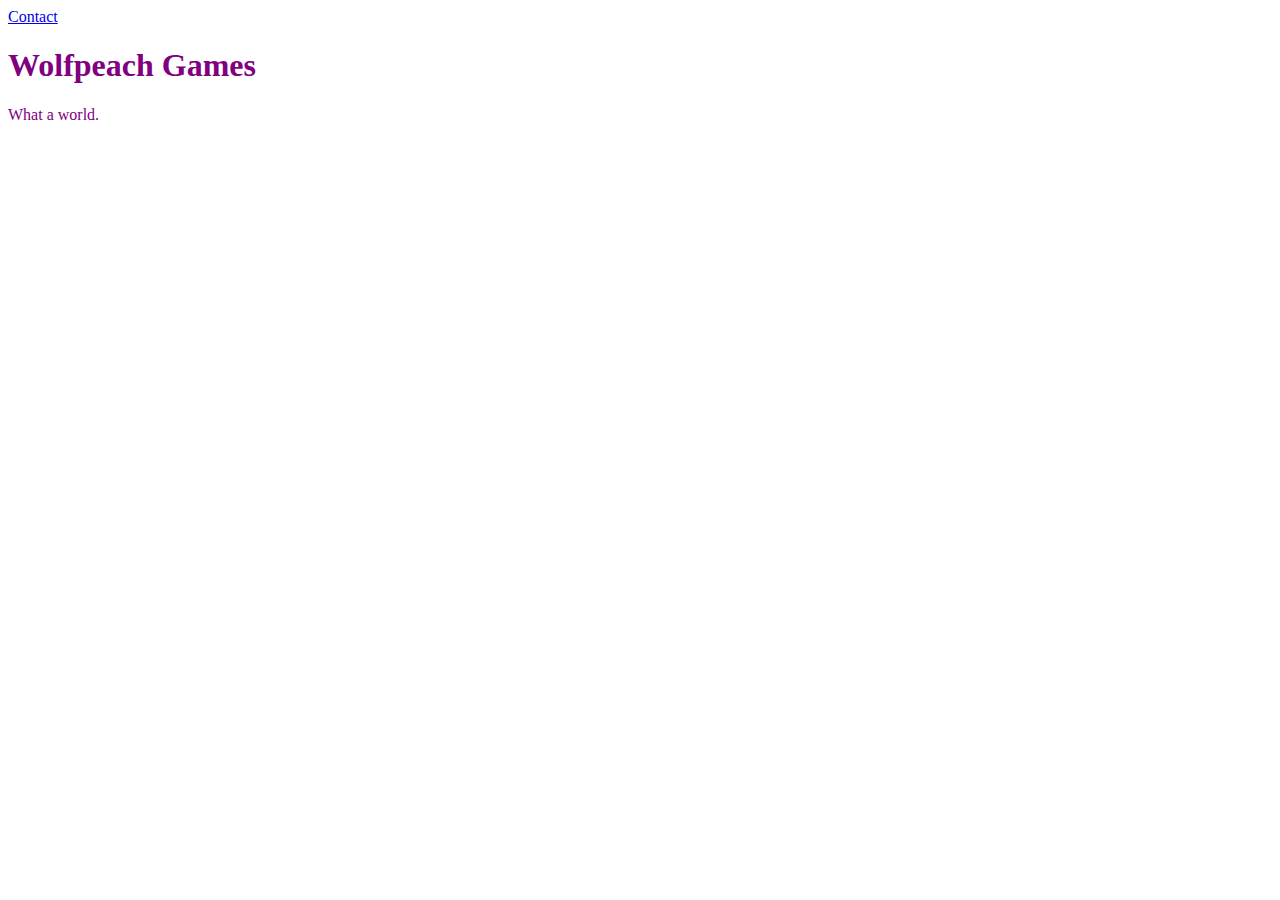
==== index.html @ 99bb181a "Updates" ====
<!DOCTYPE html><html><head><meta charSet="utf-8"/><meta http-equiv="x-ua-compatible" content="ie=edge"/><meta name="viewport" content="width=device-width, initial-scale=1, shrink-to-fit=no"/><meta name="generator" content="Gatsby 2.22.15"/><link as="script" rel="preload" href="/webpack-runtime-562956f5afd860c637f8.js"/><link as="script" rel="preload" href="/framework-16534ddc5a576711dd15.js"/><link as="script" rel="preload" href="/app-343425122420b5bde531.js"/><link as="script" rel="preload" href="/component---src-pages-index-js-610d88a6b7f9b78e0e13.js"/><link as="fetch" rel="preload" href="/page-data/index/page-data.json" crossorigin="anonymous"/><link as="fetch" rel="preload" href="/page-data/app-data.json" crossorigin="anonymous"/></head><body><div id="___gatsby"><div style="outline:none" tabindex="-1" id="gatsby-focus-wrapper"><div style="color:purple"><a href="/contact/">Contact</a><h1>Wolfpeach Games</h1><p>What a world.</p><img src="https://source.unsplash.com/random/400x200" alt=""/></div></div><div id="gatsby-announcer" style="position:absolute;top:0;width:1px;height:1px;padding:0;overflow:hidden;clip:rect(0, 0, 0, 0);white-space:nowrap;border:0" aria-live="assertive" aria-atomic="true"></div></div><script id="gatsby-script-loader">/*<![CDATA[*/window.pagePath="/";/*]]>*/</script><script id="gatsby-chunk-mapping">/*<![CDATA[*/window.___chunkMapping={"app":["/app-343425122420b5bde531.js"],"component---src-pages-about-js":["/component---src-pages-about-js-1524cb7c25a4c6530242.js"],"component---src-pages-contact-js":["/component---src-pages-contact-js-16fb138d37f0122e9ad9.js"],"component---src-pages-index-js":["/component---src-pages-index-js-610d88a6b7f9b78e0e13.js"]};/*]]>*/</script><script src="/component---src-pages-index-js-610d88a6b7f9b78e0e13.js" async=""></script><script src="/app-343425122420b5bde531.js" async=""></script><script src="/framework-16534ddc5a576711dd15.js" async=""></script><script src="/webpack-runtime-562956f5afd860c637f8.js" async=""></script></body></html>
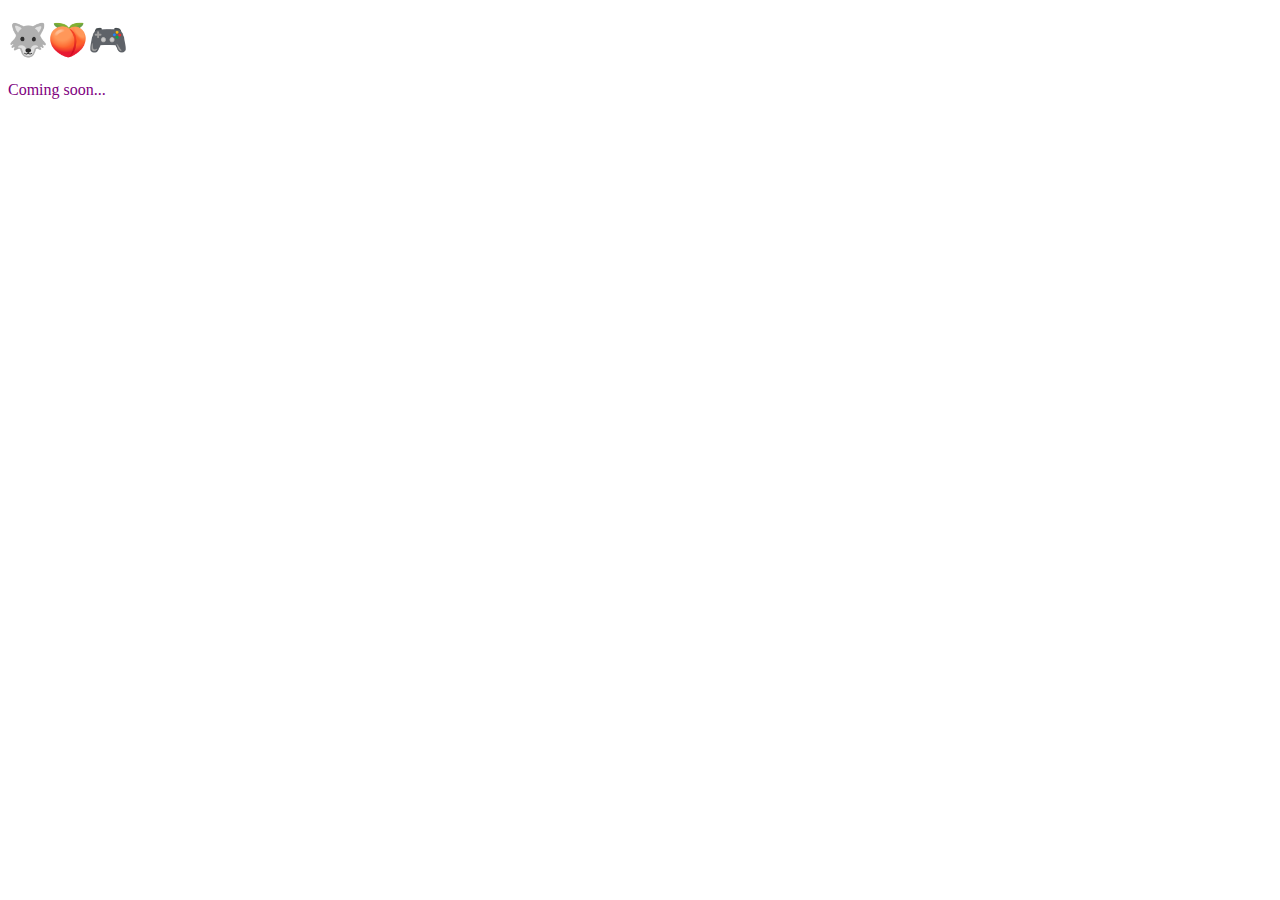
==== commit 96802607: "Updates" ====
--- a/index.html
+++ b/index.html
@@ -1 +1 @@
-<!DOCTYPE html><html><head><meta charSet="utf-8"/><meta http-equiv="x-ua-compatible" content="ie=edge"/><meta name="viewport" content="width=device-width, initial-scale=1, shrink-to-fit=no"/><meta name="generator" content="Gatsby 2.22.15"/><link as="script" rel="preload" href="/webpack-runtime-562956f5afd860c637f8.js"/><link as="script" rel="preload" href="/framework-16534ddc5a576711dd15.js"/><link as="script" rel="preload" href="/app-343425122420b5bde531.js"/><link as="script" rel="preload" href="/component---src-pages-index-js-610d88a6b7f9b78e0e13.js"/><link as="fetch" rel="preload" href="/page-data/index/page-data.json" crossorigin="anonymous"/><link as="fetch" rel="preload" href="/page-data/app-data.json" crossorigin="anonymous"/></head><body><div id="___gatsby"><div style="outline:none" tabindex="-1" id="gatsby-focus-wrapper"><div style="color:purple"><a href="/contact/">Contact</a><h1>Wolfpeach Games</h1><p>What a world.</p><img src="https://source.unsplash.com/random/400x200" alt=""/></div></div><div id="gatsby-announcer" style="position:absolute;top:0;width:1px;height:1px;padding:0;overflow:hidden;clip:rect(0, 0, 0, 0);white-space:nowrap;border:0" aria-live="assertive" aria-atomic="true"></div></div><script id="gatsby-script-loader">/*<![CDATA[*/window.pagePath="/";/*]]>*/</script><script id="gatsby-chunk-mapping">/*<![CDATA[*/window.___chunkMapping={"app":["/app-343425122420b5bde531.js"],"component---src-pages-about-js":["/component---src-pages-about-js-1524cb7c25a4c6530242.js"],"component---src-pages-contact-js":["/component---src-pages-contact-js-16fb138d37f0122e9ad9.js"],"component---src-pages-index-js":["/component---src-pages-index-js-610d88a6b7f9b78e0e13.js"]};/*]]>*/</script><script src="/component---src-pages-index-js-610d88a6b7f9b78e0e13.js" async=""></script><script src="/app-343425122420b5bde531.js" async=""></script><script src="/framework-16534ddc5a576711dd15.js" async=""></script><script src="/webpack-runtime-562956f5afd860c637f8.js" async=""></script></body></html>+<!DOCTYPE html><html><head><meta charSet="utf-8"/><meta http-equiv="x-ua-compatible" content="ie=edge"/><meta name="viewport" content="width=device-width, initial-scale=1, shrink-to-fit=no"/><meta name="generator" content="Gatsby 2.22.15"/><link as="script" rel="preload" href="/webpack-runtime-5f3287e93c713adb378e.js"/><link as="script" rel="preload" href="/framework-16534ddc5a576711dd15.js"/><link as="script" rel="preload" href="/app-343425122420b5bde531.js"/><link as="script" rel="preload" href="/component---src-pages-index-js-595c7ad10349f8d1c0f0.js"/><link as="fetch" rel="preload" href="/page-data/index/page-data.json" crossorigin="anonymous"/><link as="fetch" rel="preload" href="/page-data/app-data.json" crossorigin="anonymous"/></head><body><div id="___gatsby"><div style="outline:none" tabindex="-1" id="gatsby-focus-wrapper"><div style="color:purple"><h1>🐺🍑🎮</h1><p>Coming soon...</p></div></div><div id="gatsby-announcer" style="position:absolute;top:0;width:1px;height:1px;padding:0;overflow:hidden;clip:rect(0, 0, 0, 0);white-space:nowrap;border:0" aria-live="assertive" aria-atomic="true"></div></div><script id="gatsby-script-loader">/*<![CDATA[*/window.pagePath="/";/*]]>*/</script><script id="gatsby-chunk-mapping">/*<![CDATA[*/window.___chunkMapping={"app":["/app-343425122420b5bde531.js"],"component---src-pages-about-js":["/component---src-pages-about-js-1524cb7c25a4c6530242.js"],"component---src-pages-contact-js":["/component---src-pages-contact-js-16fb138d37f0122e9ad9.js"],"component---src-pages-index-js":["/component---src-pages-index-js-595c7ad10349f8d1c0f0.js"]};/*]]>*/</script><script src="/component---src-pages-index-js-595c7ad10349f8d1c0f0.js" async=""></script><script src="/app-343425122420b5bde531.js" async=""></script><script src="/framework-16534ddc5a576711dd15.js" async=""></script><script src="/webpack-runtime-5f3287e93c713adb378e.js" async=""></script></body></html>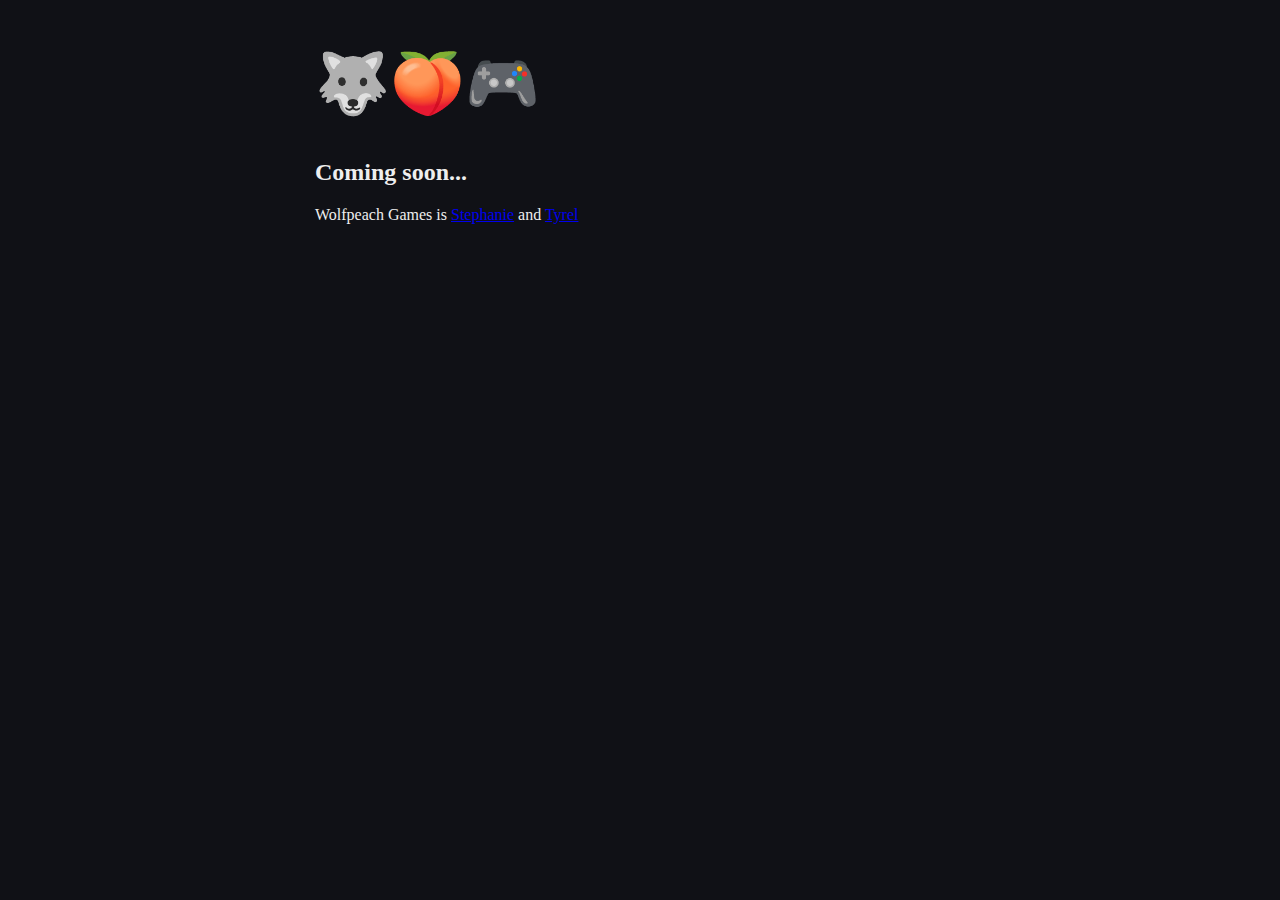
==== commit 2b4636b1: "Updates" ====
--- a/index.html
+++ b/index.html
@@ -1 +1 @@
-<!DOCTYPE html><html><head><meta charSet="utf-8"/><meta http-equiv="x-ua-compatible" content="ie=edge"/><meta name="viewport" content="width=device-width, initial-scale=1, shrink-to-fit=no"/><meta name="generator" content="Gatsby 2.22.15"/><link as="script" rel="preload" href="/webpack-runtime-5f3287e93c713adb378e.js"/><link as="script" rel="preload" href="/framework-16534ddc5a576711dd15.js"/><link as="script" rel="preload" href="/app-343425122420b5bde531.js"/><link as="script" rel="preload" href="/component---src-pages-index-js-595c7ad10349f8d1c0f0.js"/><link as="fetch" rel="preload" href="/page-data/index/page-data.json" crossorigin="anonymous"/><link as="fetch" rel="preload" href="/page-data/app-data.json" crossorigin="anonymous"/></head><body><div id="___gatsby"><div style="outline:none" tabindex="-1" id="gatsby-focus-wrapper"><div style="color:purple"><h1>🐺🍑🎮</h1><p>Coming soon...</p></div></div><div id="gatsby-announcer" style="position:absolute;top:0;width:1px;height:1px;padding:0;overflow:hidden;clip:rect(0, 0, 0, 0);white-space:nowrap;border:0" aria-live="assertive" aria-atomic="true"></div></div><script id="gatsby-script-loader">/*<![CDATA[*/window.pagePath="/";/*]]>*/</script><script id="gatsby-chunk-mapping">/*<![CDATA[*/window.___chunkMapping={"app":["/app-343425122420b5bde531.js"],"component---src-pages-about-js":["/component---src-pages-about-js-1524cb7c25a4c6530242.js"],"component---src-pages-contact-js":["/component---src-pages-contact-js-16fb138d37f0122e9ad9.js"],"component---src-pages-index-js":["/component---src-pages-index-js-595c7ad10349f8d1c0f0.js"]};/*]]>*/</script><script src="/component---src-pages-index-js-595c7ad10349f8d1c0f0.js" async=""></script><script src="/app-343425122420b5bde531.js" async=""></script><script src="/framework-16534ddc5a576711dd15.js" async=""></script><script src="/webpack-runtime-5f3287e93c713adb378e.js" async=""></script></body></html>+<!DOCTYPE html><html><head><meta charSet="utf-8"/><meta http-equiv="x-ua-compatible" content="ie=edge"/><meta name="viewport" content="width=device-width, initial-scale=1, shrink-to-fit=no"/><style data-href="/styles.c7f6fa2c298b33c1cfcd.css">html{background-color:#101116;color:#eee}.about-css-modules-module--user--2CXbd{display:flex;align-items:center;margin:0 auto 12px}.about-css-modules-module--user--2CXbd:last-child{margin-bottom:0}.about-css-modules-module--avatar--2lRF7{flex:0 0 96px;width:96px;height:96px;margin:0}.about-css-modules-module--description--ev5yS{flex:1 1;margin-left:18px;padding:12px}.about-css-modules-module--username--2EBkm{margin:0 0 12px;padding:0}.about-css-modules-module--excerpt--2Itwq{margin:0}.container-module--container--3C57J{margin:3rem auto;max-width:650px;padding:0 1rem}</style><meta name="generator" content="Gatsby 2.22.15"/><link as="script" rel="preload" href="/webpack-runtime-052c731432266c2666e9.js"/><link as="script" rel="preload" href="/framework-dd95e8b3d258d85252e9.js"/><link as="script" rel="preload" href="/app-66b60f07005a51a7d04f.js"/><link as="script" rel="preload" href="/styles-9b6f388623a2ec93d35f.js"/><link as="script" rel="preload" href="/component---src-pages-index-js-1e149dd4879150256c65.js"/><link as="fetch" rel="preload" href="/page-data/index/page-data.json" crossorigin="anonymous"/><link as="fetch" rel="preload" href="/page-data/app-data.json" crossorigin="anonymous"/></head><body><div id="___gatsby"><div style="outline:none" tabindex="-1" id="gatsby-focus-wrapper"><div class="container-module--container--3C57J"><h1 style="font-size:60px">🐺🍑🎮</h1><h2>Coming soon...</h2><p>Wolfpeach Games is <a href="http://theverdigris.ca">Stephanie</a> and <a href="https://tyrelh.github.io">Tyrel</a></p></div></div><div id="gatsby-announcer" style="position:absolute;top:0;width:1px;height:1px;padding:0;overflow:hidden;clip:rect(0, 0, 0, 0);white-space:nowrap;border:0" aria-live="assertive" aria-atomic="true"></div></div><script id="gatsby-script-loader">/*<![CDATA[*/window.pagePath="/";/*]]>*/</script><script id="gatsby-chunk-mapping">/*<![CDATA[*/window.___chunkMapping={"app":["/app-66b60f07005a51a7d04f.js"],"component---src-pages-about-css-modules-js":["/component---src-pages-about-css-modules-js-40cc7aaa9326054317bb.js"],"component---src-pages-contact-js":["/component---src-pages-contact-js-58eec6bef125ca49e13b.js"],"component---src-pages-index-js":["/component---src-pages-index-js-1e149dd4879150256c65.js"]};/*]]>*/</script><script src="/component---src-pages-index-js-1e149dd4879150256c65.js" async=""></script><script src="/styles-9b6f388623a2ec93d35f.js" async=""></script><script src="/app-66b60f07005a51a7d04f.js" async=""></script><script src="/framework-dd95e8b3d258d85252e9.js" async=""></script><script src="/webpack-runtime-052c731432266c2666e9.js" async=""></script></body></html>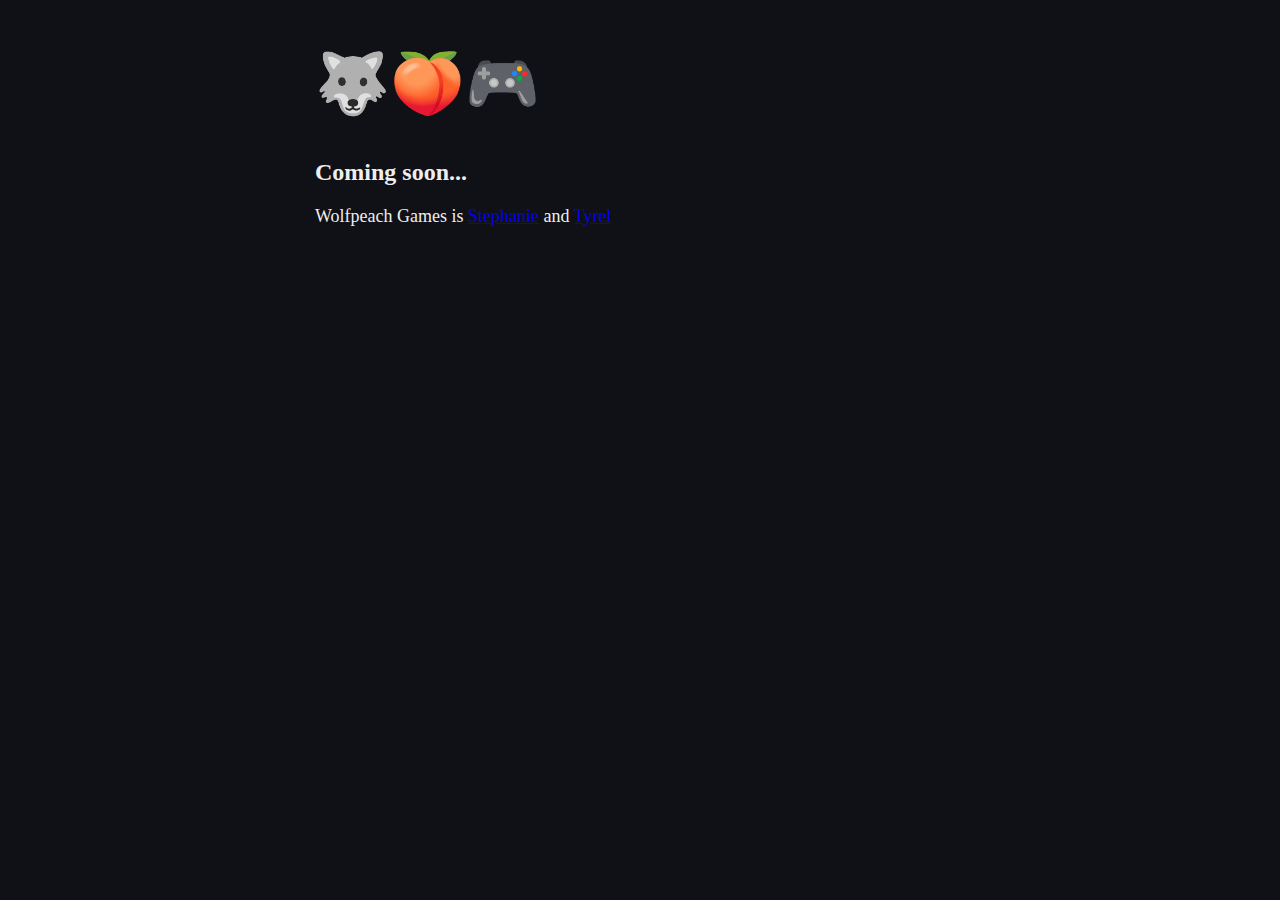
==== commit 4a8d9d37: "deploy: wolfpeachgames/website-source@9a0e14420004f020a45d5bc1a08423318eefb9b5" ====
--- a/index.html
+++ b/index.html
@@ -1 +1 @@
-<!DOCTYPE html><html><head><meta charSet="utf-8"/><meta http-equiv="x-ua-compatible" content="ie=edge"/><meta name="viewport" content="width=device-width, initial-scale=1, shrink-to-fit=no"/><style data-href="/styles.c7f6fa2c298b33c1cfcd.css">html{background-color:#101116;color:#eee}.about-css-modules-module--user--2CXbd{display:flex;align-items:center;margin:0 auto 12px}.about-css-modules-module--user--2CXbd:last-child{margin-bottom:0}.about-css-modules-module--avatar--2lRF7{flex:0 0 96px;width:96px;height:96px;margin:0}.about-css-modules-module--description--ev5yS{flex:1 1;margin-left:18px;padding:12px}.about-css-modules-module--username--2EBkm{margin:0 0 12px;padding:0}.about-css-modules-module--excerpt--2Itwq{margin:0}.container-module--container--3C57J{margin:3rem auto;max-width:650px;padding:0 1rem}</style><meta name="generator" content="Gatsby 2.22.15"/><link as="script" rel="preload" href="/webpack-runtime-052c731432266c2666e9.js"/><link as="script" rel="preload" href="/framework-dd95e8b3d258d85252e9.js"/><link as="script" rel="preload" href="/app-66b60f07005a51a7d04f.js"/><link as="script" rel="preload" href="/styles-9b6f388623a2ec93d35f.js"/><link as="script" rel="preload" href="/component---src-pages-index-js-1e149dd4879150256c65.js"/><link as="fetch" rel="preload" href="/page-data/index/page-data.json" crossorigin="anonymous"/><link as="fetch" rel="preload" href="/page-data/app-data.json" crossorigin="anonymous"/></head><body><div id="___gatsby"><div style="outline:none" tabindex="-1" id="gatsby-focus-wrapper"><div class="container-module--container--3C57J"><h1 style="font-size:60px">🐺🍑🎮</h1><h2>Coming soon...</h2><p>Wolfpeach Games is <a href="http://theverdigris.ca">Stephanie</a> and <a href="https://tyrelh.github.io">Tyrel</a></p></div></div><div id="gatsby-announcer" style="position:absolute;top:0;width:1px;height:1px;padding:0;overflow:hidden;clip:rect(0, 0, 0, 0);white-space:nowrap;border:0" aria-live="assertive" aria-atomic="true"></div></div><script id="gatsby-script-loader">/*<![CDATA[*/window.pagePath="/";/*]]>*/</script><script id="gatsby-chunk-mapping">/*<![CDATA[*/window.___chunkMapping={"app":["/app-66b60f07005a51a7d04f.js"],"component---src-pages-about-css-modules-js":["/component---src-pages-about-css-modules-js-40cc7aaa9326054317bb.js"],"component---src-pages-contact-js":["/component---src-pages-contact-js-58eec6bef125ca49e13b.js"],"component---src-pages-index-js":["/component---src-pages-index-js-1e149dd4879150256c65.js"]};/*]]>*/</script><script src="/component---src-pages-index-js-1e149dd4879150256c65.js" async=""></script><script src="/styles-9b6f388623a2ec93d35f.js" async=""></script><script src="/app-66b60f07005a51a7d04f.js" async=""></script><script src="/framework-dd95e8b3d258d85252e9.js" async=""></script><script src="/webpack-runtime-052c731432266c2666e9.js" async=""></script></body></html>+<!DOCTYPE html><html><head><meta charSet="utf-8"/><meta http-equiv="x-ua-compatible" content="ie=edge"/><meta name="viewport" content="width=device-width, initial-scale=1, shrink-to-fit=no"/><style data-href="/styles.5933b522a5038a7d894d.css">html{background-color:#101116;color:#eee}p{font-size:large}.about-css-modules-module--user--2CXbd{display:flex;align-items:center;margin:0 auto 12px}.about-css-modules-module--user--2CXbd:last-child{margin-bottom:0}.about-css-modules-module--avatar--2lRF7{flex:0 0 96px;width:96px;height:96px;margin:0}.about-css-modules-module--description--ev5yS{flex:1 1;margin-left:18px;padding:12px}.about-css-modules-module--username--2EBkm{margin:0 0 12px;padding:0}.about-css-modules-module--excerpt--2Itwq{margin:0}.container-module--container--3C57J{margin:3rem auto;max-width:650px;padding:0 1rem}</style><meta name="generator" content="Gatsby 2.22.15"/><link as="script" rel="preload" href="/webpack-runtime-052c731432266c2666e9.js"/><link as="script" rel="preload" href="/framework-dd95e8b3d258d85252e9.js"/><link as="script" rel="preload" href="/app-66b60f07005a51a7d04f.js"/><link as="script" rel="preload" href="/styles-9b6f388623a2ec93d35f.js"/><link as="script" rel="preload" href="/component---src-pages-index-js-1e149dd4879150256c65.js"/><link as="fetch" rel="preload" href="/page-data/index/page-data.json" crossorigin="anonymous"/><link as="fetch" rel="preload" href="/page-data/app-data.json" crossorigin="anonymous"/></head><body><div id="___gatsby"><div style="outline:none" tabindex="-1" id="gatsby-focus-wrapper"><div class="container-module--container--3C57J"><h1 style="font-size:60px">🐺🍑🎮</h1><h2>Coming soon...</h2><p>Wolfpeach Games is <a href="http://theverdigris.ca">Stephanie</a> and <a href="https://tyrelh.github.io">Tyrel</a></p></div></div><div id="gatsby-announcer" style="position:absolute;top:0;width:1px;height:1px;padding:0;overflow:hidden;clip:rect(0, 0, 0, 0);white-space:nowrap;border:0" aria-live="assertive" aria-atomic="true"></div></div><script id="gatsby-script-loader">/*<![CDATA[*/window.pagePath="/";/*]]>*/</script><script id="gatsby-chunk-mapping">/*<![CDATA[*/window.___chunkMapping={"app":["/app-66b60f07005a51a7d04f.js"],"component---src-pages-about-css-modules-js":["/component---src-pages-about-css-modules-js-40cc7aaa9326054317bb.js"],"component---src-pages-contact-js":["/component---src-pages-contact-js-58eec6bef125ca49e13b.js"],"component---src-pages-index-js":["/component---src-pages-index-js-1e149dd4879150256c65.js"]};/*]]>*/</script><script src="/component---src-pages-index-js-1e149dd4879150256c65.js" async=""></script><script src="/styles-9b6f388623a2ec93d35f.js" async=""></script><script src="/app-66b60f07005a51a7d04f.js" async=""></script><script src="/framework-dd95e8b3d258d85252e9.js" async=""></script><script src="/webpack-runtime-052c731432266c2666e9.js" async=""></script></body></html>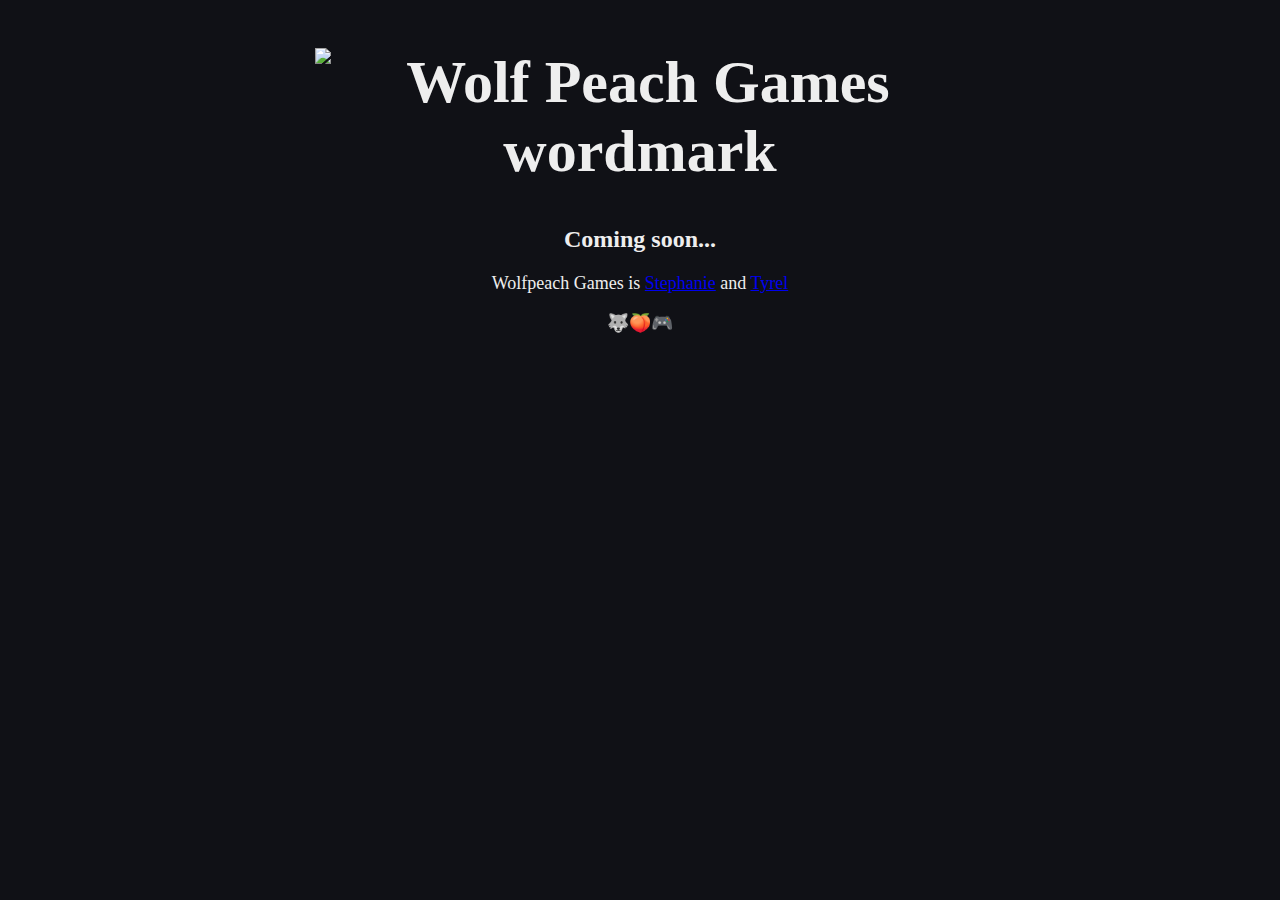
==== commit b11d443c: "deploy: wolfpeachgames/website-source@83d957f8f627a760d5332f8655679a3c31c9eddc" ====
--- a/index.html
+++ b/index.html
@@ -1 +1 @@
-<!DOCTYPE html><html><head><meta charSet="utf-8"/><meta http-equiv="x-ua-compatible" content="ie=edge"/><meta name="viewport" content="width=device-width, initial-scale=1, shrink-to-fit=no"/><style data-href="/styles.5933b522a5038a7d894d.css">html{background-color:#101116;color:#eee}p{font-size:large}.about-css-modules-module--user--2CXbd{display:flex;align-items:center;margin:0 auto 12px}.about-css-modules-module--user--2CXbd:last-child{margin-bottom:0}.about-css-modules-module--avatar--2lRF7{flex:0 0 96px;width:96px;height:96px;margin:0}.about-css-modules-module--description--ev5yS{flex:1 1;margin-left:18px;padding:12px}.about-css-modules-module--username--2EBkm{margin:0 0 12px;padding:0}.about-css-modules-module--excerpt--2Itwq{margin:0}.container-module--container--3C57J{margin:3rem auto;max-width:650px;padding:0 1rem}</style><meta name="generator" content="Gatsby 2.22.15"/><link as="script" rel="preload" href="/webpack-runtime-052c731432266c2666e9.js"/><link as="script" rel="preload" href="/framework-dd95e8b3d258d85252e9.js"/><link as="script" rel="preload" href="/app-66b60f07005a51a7d04f.js"/><link as="script" rel="preload" href="/styles-9b6f388623a2ec93d35f.js"/><link as="script" rel="preload" href="/component---src-pages-index-js-1e149dd4879150256c65.js"/><link as="fetch" rel="preload" href="/page-data/index/page-data.json" crossorigin="anonymous"/><link as="fetch" rel="preload" href="/page-data/app-data.json" crossorigin="anonymous"/></head><body><div id="___gatsby"><div style="outline:none" tabindex="-1" id="gatsby-focus-wrapper"><div class="container-module--container--3C57J"><h1 style="font-size:60px">🐺🍑🎮</h1><h2>Coming soon...</h2><p>Wolfpeach Games is <a href="http://theverdigris.ca">Stephanie</a> and <a href="https://tyrelh.github.io">Tyrel</a></p></div></div><div id="gatsby-announcer" style="position:absolute;top:0;width:1px;height:1px;padding:0;overflow:hidden;clip:rect(0, 0, 0, 0);white-space:nowrap;border:0" aria-live="assertive" aria-atomic="true"></div></div><script id="gatsby-script-loader">/*<![CDATA[*/window.pagePath="/";/*]]>*/</script><script id="gatsby-chunk-mapping">/*<![CDATA[*/window.___chunkMapping={"app":["/app-66b60f07005a51a7d04f.js"],"component---src-pages-about-css-modules-js":["/component---src-pages-about-css-modules-js-40cc7aaa9326054317bb.js"],"component---src-pages-contact-js":["/component---src-pages-contact-js-58eec6bef125ca49e13b.js"],"component---src-pages-index-js":["/component---src-pages-index-js-1e149dd4879150256c65.js"]};/*]]>*/</script><script src="/component---src-pages-index-js-1e149dd4879150256c65.js" async=""></script><script src="/styles-9b6f388623a2ec93d35f.js" async=""></script><script src="/app-66b60f07005a51a7d04f.js" async=""></script><script src="/framework-dd95e8b3d258d85252e9.js" async=""></script><script src="/webpack-runtime-052c731432266c2666e9.js" async=""></script></body></html>+<!DOCTYPE html><html><head><meta charSet="utf-8"/><meta http-equiv="x-ua-compatible" content="ie=edge"/><meta name="viewport" content="width=device-width, initial-scale=1, shrink-to-fit=no"/><style data-href="/styles.7d22a9263941906d09c0.css">html{background-color:#101116;color:#eee}p{font-size:large}.about-css-modules-module--user--2CXbd{display:flex;align-items:center;margin:0 auto 12px}.about-css-modules-module--user--2CXbd:last-child{margin-bottom:0}.about-css-modules-module--avatar--2lRF7{flex:0 0 96px;width:96px;height:96px;margin:0}.about-css-modules-module--description--ev5yS{flex:1 1;margin-left:18px;padding:12px}.about-css-modules-module--username--2EBkm{margin:0 0 12px;padding:0}.about-css-modules-module--excerpt--2Itwq{margin:0}.container-module--container--3C57J{margin:3rem auto;max-width:650px;padding:0 1rem;text-align:center}</style><meta name="generator" content="Gatsby 2.22.15"/><link as="script" rel="preload" href="/webpack-runtime-5080997fdd6d88dbcb66.js"/><link as="script" rel="preload" href="/framework-dd95e8b3d258d85252e9.js"/><link as="script" rel="preload" href="/app-66b60f07005a51a7d04f.js"/><link as="script" rel="preload" href="/styles-9b6f388623a2ec93d35f.js"/><link as="script" rel="preload" href="/component---src-pages-index-js-b58ec0a33515f1695cae.js"/><link as="fetch" rel="preload" href="/page-data/index/page-data.json" crossorigin="anonymous"/><link as="fetch" rel="preload" href="/page-data/app-data.json" crossorigin="anonymous"/></head><body><div id="___gatsby"><div style="outline:none" tabindex="-1" id="gatsby-focus-wrapper"><div class="container-module--container--3C57J"><h1 style="font-size:60px"><img src="https://raw.githubusercontent.com/wolfpeachgames/website-source/master/src/images/wordmark1.gif" alt="Wolf Peach Games wordmark"/></h1><h2>Coming soon...</h2><p>Wolfpeach Games is <a href="http://theverdigris.ca">Stephanie</a> and <a href="https://tyrelh.github.io">Tyrel</a></p><p>🐺🍑🎮</p></div></div><div id="gatsby-announcer" style="position:absolute;top:0;width:1px;height:1px;padding:0;overflow:hidden;clip:rect(0, 0, 0, 0);white-space:nowrap;border:0" aria-live="assertive" aria-atomic="true"></div></div><script id="gatsby-script-loader">/*<![CDATA[*/window.pagePath="/";/*]]>*/</script><script id="gatsby-chunk-mapping">/*<![CDATA[*/window.___chunkMapping={"app":["/app-66b60f07005a51a7d04f.js"],"component---src-pages-about-css-modules-js":["/component---src-pages-about-css-modules-js-40cc7aaa9326054317bb.js"],"component---src-pages-contact-js":["/component---src-pages-contact-js-58eec6bef125ca49e13b.js"],"component---src-pages-index-js":["/component---src-pages-index-js-b58ec0a33515f1695cae.js"]};/*]]>*/</script><script src="/component---src-pages-index-js-b58ec0a33515f1695cae.js" async=""></script><script src="/styles-9b6f388623a2ec93d35f.js" async=""></script><script src="/app-66b60f07005a51a7d04f.js" async=""></script><script src="/framework-dd95e8b3d258d85252e9.js" async=""></script><script src="/webpack-runtime-5080997fdd6d88dbcb66.js" async=""></script></body></html>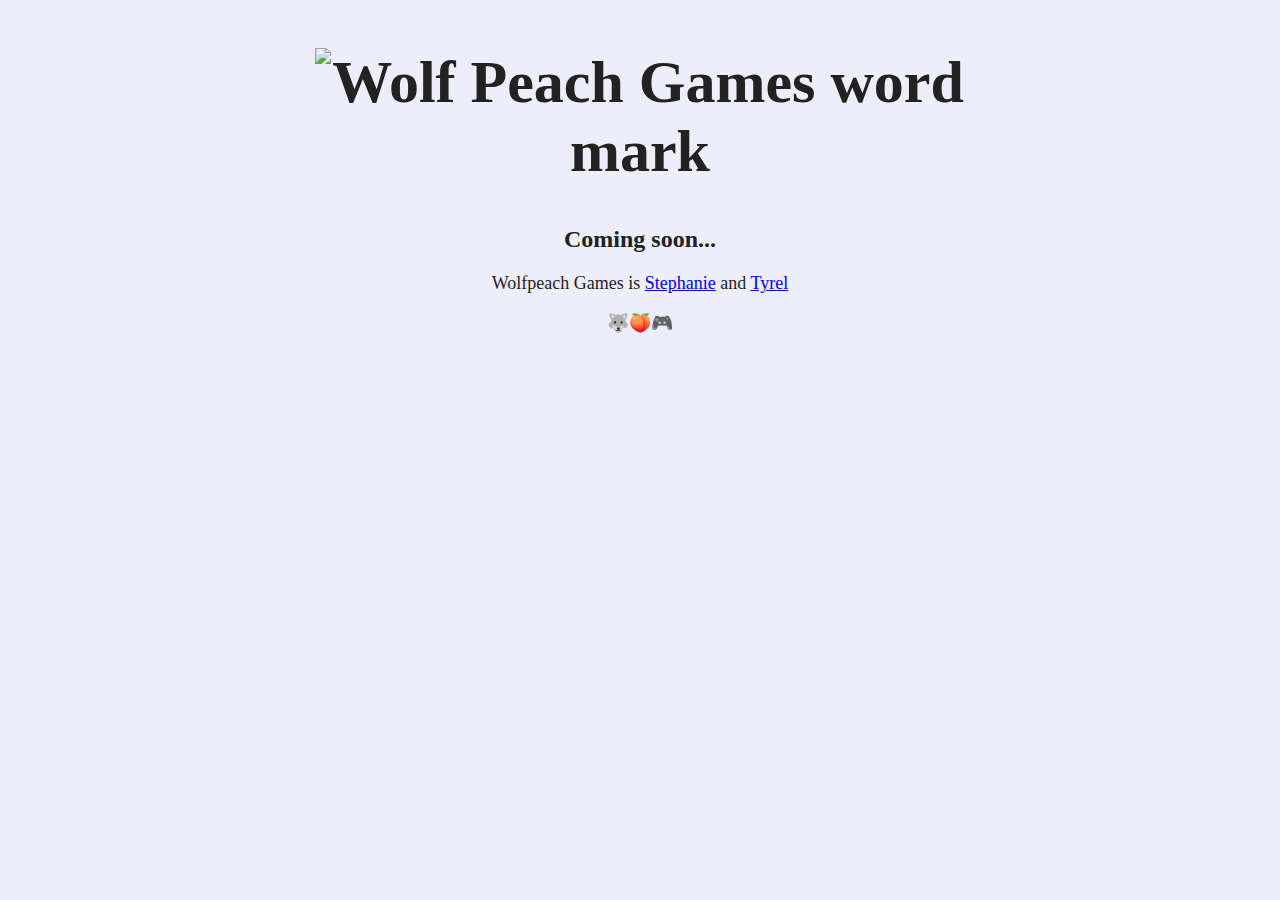
==== commit 3198d462: "deploy: wolfpeachgames/website-source@7c6ee02f0122e8c88f8369330a84c675f1641a93" ====
--- a/index.html
+++ b/index.html
@@ -1 +1 @@
-<!DOCTYPE html><html><head><meta charSet="utf-8"/><meta http-equiv="x-ua-compatible" content="ie=edge"/><meta name="viewport" content="width=device-width, initial-scale=1, shrink-to-fit=no"/><style data-href="/styles.7d22a9263941906d09c0.css">html{background-color:#101116;color:#eee}p{font-size:large}.about-css-modules-module--user--2CXbd{display:flex;align-items:center;margin:0 auto 12px}.about-css-modules-module--user--2CXbd:last-child{margin-bottom:0}.about-css-modules-module--avatar--2lRF7{flex:0 0 96px;width:96px;height:96px;margin:0}.about-css-modules-module--description--ev5yS{flex:1 1;margin-left:18px;padding:12px}.about-css-modules-module--username--2EBkm{margin:0 0 12px;padding:0}.about-css-modules-module--excerpt--2Itwq{margin:0}.container-module--container--3C57J{margin:3rem auto;max-width:650px;padding:0 1rem;text-align:center}</style><meta name="generator" content="Gatsby 2.22.15"/><link as="script" rel="preload" href="/webpack-runtime-5080997fdd6d88dbcb66.js"/><link as="script" rel="preload" href="/framework-dd95e8b3d258d85252e9.js"/><link as="script" rel="preload" href="/app-66b60f07005a51a7d04f.js"/><link as="script" rel="preload" href="/styles-9b6f388623a2ec93d35f.js"/><link as="script" rel="preload" href="/component---src-pages-index-js-b58ec0a33515f1695cae.js"/><link as="fetch" rel="preload" href="/page-data/index/page-data.json" crossorigin="anonymous"/><link as="fetch" rel="preload" href="/page-data/app-data.json" crossorigin="anonymous"/></head><body><div id="___gatsby"><div style="outline:none" tabindex="-1" id="gatsby-focus-wrapper"><div class="container-module--container--3C57J"><h1 style="font-size:60px"><img src="https://raw.githubusercontent.com/wolfpeachgames/website-source/master/src/images/wordmark1.gif" alt="Wolf Peach Games wordmark"/></h1><h2>Coming soon...</h2><p>Wolfpeach Games is <a href="http://theverdigris.ca">Stephanie</a> and <a href="https://tyrelh.github.io">Tyrel</a></p><p>🐺🍑🎮</p></div></div><div id="gatsby-announcer" style="position:absolute;top:0;width:1px;height:1px;padding:0;overflow:hidden;clip:rect(0, 0, 0, 0);white-space:nowrap;border:0" aria-live="assertive" aria-atomic="true"></div></div><script id="gatsby-script-loader">/*<![CDATA[*/window.pagePath="/";/*]]>*/</script><script id="gatsby-chunk-mapping">/*<![CDATA[*/window.___chunkMapping={"app":["/app-66b60f07005a51a7d04f.js"],"component---src-pages-about-css-modules-js":["/component---src-pages-about-css-modules-js-40cc7aaa9326054317bb.js"],"component---src-pages-contact-js":["/component---src-pages-contact-js-58eec6bef125ca49e13b.js"],"component---src-pages-index-js":["/component---src-pages-index-js-b58ec0a33515f1695cae.js"]};/*]]>*/</script><script src="/component---src-pages-index-js-b58ec0a33515f1695cae.js" async=""></script><script src="/styles-9b6f388623a2ec93d35f.js" async=""></script><script src="/app-66b60f07005a51a7d04f.js" async=""></script><script src="/framework-dd95e8b3d258d85252e9.js" async=""></script><script src="/webpack-runtime-5080997fdd6d88dbcb66.js" async=""></script></body></html>+<!DOCTYPE html><html><head><meta charSet="utf-8"/><meta http-equiv="x-ua-compatible" content="ie=edge"/><meta name="viewport" content="width=device-width, initial-scale=1, shrink-to-fit=no"/><style data-href="/styles.ffc5fa68529740c75893.css">html{background-color:#eeeefa;color:#222}p{font-size:large}.about-css-modules-module--user--2CXbd{display:flex;align-items:center;margin:0 auto 12px}.about-css-modules-module--user--2CXbd:last-child{margin-bottom:0}.about-css-modules-module--avatar--2lRF7{flex:0 0 96px;width:96px;height:96px;margin:0}.about-css-modules-module--description--ev5yS{flex:1 1;margin-left:18px;padding:12px}.about-css-modules-module--username--2EBkm{margin:0 0 12px;padding:0}.about-css-modules-module--excerpt--2Itwq{margin:0}.container-module--container--3C57J{margin:3rem auto;max-width:650px;padding:0 1rem;text-align:center}</style><meta name="generator" content="Gatsby 2.22.15"/><link as="script" rel="preload" href="/webpack-runtime-aa8ece37169d9e69c5b3.js"/><link as="script" rel="preload" href="/framework-dd95e8b3d258d85252e9.js"/><link as="script" rel="preload" href="/app-66b60f07005a51a7d04f.js"/><link as="script" rel="preload" href="/styles-9b6f388623a2ec93d35f.js"/><link as="script" rel="preload" href="/component---src-pages-index-js-56ee8022eeb40d3d40d7.js"/><link as="fetch" rel="preload" href="/page-data/index/page-data.json" crossorigin="anonymous"/><link as="fetch" rel="preload" href="/page-data/app-data.json" crossorigin="anonymous"/></head><body><div id="___gatsby"><div style="outline:none" tabindex="-1" id="gatsby-focus-wrapper"><div class="container-module--container--3C57J"><h1 style="font-size:60px"><img src="https://raw.githubusercontent.com/wolfpeachgames/website-source/master/src/images/wordmark2.png" alt="Wolf Peach Games word mark"/></h1><h2>Coming soon...</h2><p>Wolfpeach Games is <a href="http://theverdigris.ca">Stephanie</a> and <a href="https://tyrelh.github.io">Tyrel</a></p><p>🐺🍑🎮</p></div></div><div id="gatsby-announcer" style="position:absolute;top:0;width:1px;height:1px;padding:0;overflow:hidden;clip:rect(0, 0, 0, 0);white-space:nowrap;border:0" aria-live="assertive" aria-atomic="true"></div></div><script id="gatsby-script-loader">/*<![CDATA[*/window.pagePath="/";/*]]>*/</script><script id="gatsby-chunk-mapping">/*<![CDATA[*/window.___chunkMapping={"app":["/app-66b60f07005a51a7d04f.js"],"component---src-pages-about-css-modules-js":["/component---src-pages-about-css-modules-js-40cc7aaa9326054317bb.js"],"component---src-pages-contact-js":["/component---src-pages-contact-js-58eec6bef125ca49e13b.js"],"component---src-pages-index-js":["/component---src-pages-index-js-56ee8022eeb40d3d40d7.js"]};/*]]>*/</script><script src="/component---src-pages-index-js-56ee8022eeb40d3d40d7.js" async=""></script><script src="/styles-9b6f388623a2ec93d35f.js" async=""></script><script src="/app-66b60f07005a51a7d04f.js" async=""></script><script src="/framework-dd95e8b3d258d85252e9.js" async=""></script><script src="/webpack-runtime-aa8ece37169d9e69c5b3.js" async=""></script></body></html>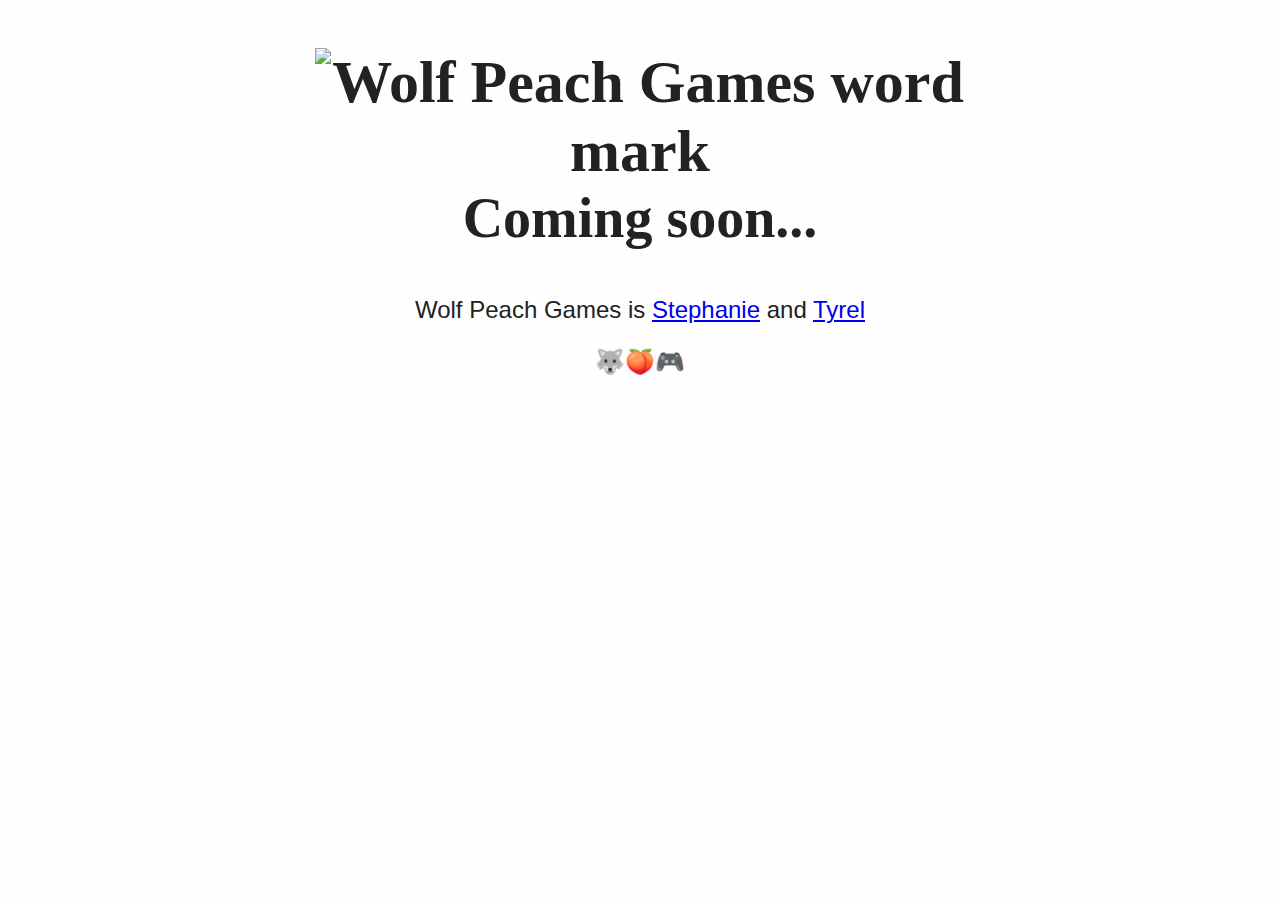
==== commit b3f732e2: "deploy: wolfpeachgames/website-source@eee9e0b4eb0bd342466868b8615d5fb3e178207a" ====
--- a/index.html
+++ b/index.html
@@ -1 +1 @@
-<!DOCTYPE html><html><head><meta charSet="utf-8"/><meta http-equiv="x-ua-compatible" content="ie=edge"/><meta name="viewport" content="width=device-width, initial-scale=1, shrink-to-fit=no"/><style data-href="/styles.ffc5fa68529740c75893.css">html{background-color:#eeeefa;color:#222}p{font-size:large}.about-css-modules-module--user--2CXbd{display:flex;align-items:center;margin:0 auto 12px}.about-css-modules-module--user--2CXbd:last-child{margin-bottom:0}.about-css-modules-module--avatar--2lRF7{flex:0 0 96px;width:96px;height:96px;margin:0}.about-css-modules-module--description--ev5yS{flex:1 1;margin-left:18px;padding:12px}.about-css-modules-module--username--2EBkm{margin:0 0 12px;padding:0}.about-css-modules-module--excerpt--2Itwq{margin:0}.container-module--container--3C57J{margin:3rem auto;max-width:650px;padding:0 1rem;text-align:center}</style><meta name="generator" content="Gatsby 2.22.15"/><link as="script" rel="preload" href="/webpack-runtime-aa8ece37169d9e69c5b3.js"/><link as="script" rel="preload" href="/framework-dd95e8b3d258d85252e9.js"/><link as="script" rel="preload" href="/app-66b60f07005a51a7d04f.js"/><link as="script" rel="preload" href="/styles-9b6f388623a2ec93d35f.js"/><link as="script" rel="preload" href="/component---src-pages-index-js-56ee8022eeb40d3d40d7.js"/><link as="fetch" rel="preload" href="/page-data/index/page-data.json" crossorigin="anonymous"/><link as="fetch" rel="preload" href="/page-data/app-data.json" crossorigin="anonymous"/></head><body><div id="___gatsby"><div style="outline:none" tabindex="-1" id="gatsby-focus-wrapper"><div class="container-module--container--3C57J"><h1 style="font-size:60px"><img src="https://raw.githubusercontent.com/wolfpeachgames/website-source/master/src/images/wordmark2.png" alt="Wolf Peach Games word mark"/></h1><h2>Coming soon...</h2><p>Wolfpeach Games is <a href="http://theverdigris.ca">Stephanie</a> and <a href="https://tyrelh.github.io">Tyrel</a></p><p>🐺🍑🎮</p></div></div><div id="gatsby-announcer" style="position:absolute;top:0;width:1px;height:1px;padding:0;overflow:hidden;clip:rect(0, 0, 0, 0);white-space:nowrap;border:0" aria-live="assertive" aria-atomic="true"></div></div><script id="gatsby-script-loader">/*<![CDATA[*/window.pagePath="/";/*]]>*/</script><script id="gatsby-chunk-mapping">/*<![CDATA[*/window.___chunkMapping={"app":["/app-66b60f07005a51a7d04f.js"],"component---src-pages-about-css-modules-js":["/component---src-pages-about-css-modules-js-40cc7aaa9326054317bb.js"],"component---src-pages-contact-js":["/component---src-pages-contact-js-58eec6bef125ca49e13b.js"],"component---src-pages-index-js":["/component---src-pages-index-js-56ee8022eeb40d3d40d7.js"]};/*]]>*/</script><script src="/component---src-pages-index-js-56ee8022eeb40d3d40d7.js" async=""></script><script src="/styles-9b6f388623a2ec93d35f.js" async=""></script><script src="/app-66b60f07005a51a7d04f.js" async=""></script><script src="/framework-dd95e8b3d258d85252e9.js" async=""></script><script src="/webpack-runtime-aa8ece37169d9e69c5b3.js" async=""></script></body></html>+<!DOCTYPE html><html><head><meta charSet="utf-8"/><meta http-equiv="x-ua-compatible" content="ie=edge"/><meta name="viewport" content="width=device-width, initial-scale=1, shrink-to-fit=no"/><style data-href="/styles.d910369a68b13218b863.css">@font-face{font-family:Canela-Black;src:url(https://cdn.decrypt.co/wp-content/themes/decrypt-media/assets/fonts/Canela-Black-Web.woff2) format("woff2")}html{background-color:#fefeff;color:#222}.headerWordmark{width:100%}p{font-size:1.5em;font-family:Futura,Arial,sans-serif}h1{margin:0}h2{font-family:Canela-Black,serif;font-size:3.5em;margin-top:0}.about-css-modules-module--user--2CXbd{display:flex;align-items:center;margin:0 auto 12px}.about-css-modules-module--user--2CXbd:last-child{margin-bottom:0}.about-css-modules-module--avatar--2lRF7{flex:0 0 96px;width:96px;height:96px;margin:0}.about-css-modules-module--description--ev5yS{flex:1 1;margin-left:18px;padding:12px}.about-css-modules-module--username--2EBkm{margin:0 0 12px;padding:0}.about-css-modules-module--excerpt--2Itwq{margin:0}.container-module--container--3C57J{margin:3rem auto;max-width:650px;padding:0 1rem;text-align:center}</style><meta name="generator" content="Gatsby 2.22.15"/><link as="script" rel="preload" href="/webpack-runtime-8b8f2f2d336471f58a29.js"/><link as="script" rel="preload" href="/framework-dd95e8b3d258d85252e9.js"/><link as="script" rel="preload" href="/app-2f251a109d1b7082b7cc.js"/><link as="script" rel="preload" href="/styles-9b6f388623a2ec93d35f.js"/><link as="script" rel="preload" href="/component---src-pages-index-js-4c809d3742fb9f24d86d.js"/><link as="fetch" rel="preload" href="/page-data/index/page-data.json" crossorigin="anonymous"/><link as="fetch" rel="preload" href="/page-data/app-data.json" crossorigin="anonymous"/></head><body><div id="___gatsby"><div style="outline:none" tabindex="-1" id="gatsby-focus-wrapper"><div class="container-module--container--3C57J"><h1 style="font-size:60px"><img class="headerWordmark" src="https://raw.githubusercontent.com/wolfpeachgames/website-source/master/src/images/wordmark2.png" alt="Wolf Peach Games word mark"/></h1><h2>Coming soon...</h2><p>Wolf Peach Games is <a href="http://theverdigris.ca">Stephanie</a> and <a href="https://tyrelh.github.io">Tyrel</a></p><p>🐺🍑🎮</p></div></div><div id="gatsby-announcer" style="position:absolute;top:0;width:1px;height:1px;padding:0;overflow:hidden;clip:rect(0, 0, 0, 0);white-space:nowrap;border:0" aria-live="assertive" aria-atomic="true"></div></div><script id="gatsby-script-loader">/*<![CDATA[*/window.pagePath="/";/*]]>*/</script><script id="gatsby-chunk-mapping">/*<![CDATA[*/window.___chunkMapping={"app":["/app-2f251a109d1b7082b7cc.js"],"component---src-pages-about-css-modules-js":["/component---src-pages-about-css-modules-js-40cc7aaa9326054317bb.js"],"component---src-pages-contact-js":["/component---src-pages-contact-js-58eec6bef125ca49e13b.js"],"component---src-pages-index-js":["/component---src-pages-index-js-4c809d3742fb9f24d86d.js"]};/*]]>*/</script><script src="/component---src-pages-index-js-4c809d3742fb9f24d86d.js" async=""></script><script src="/styles-9b6f388623a2ec93d35f.js" async=""></script><script src="/app-2f251a109d1b7082b7cc.js" async=""></script><script src="/framework-dd95e8b3d258d85252e9.js" async=""></script><script src="/webpack-runtime-8b8f2f2d336471f58a29.js" async=""></script></body></html>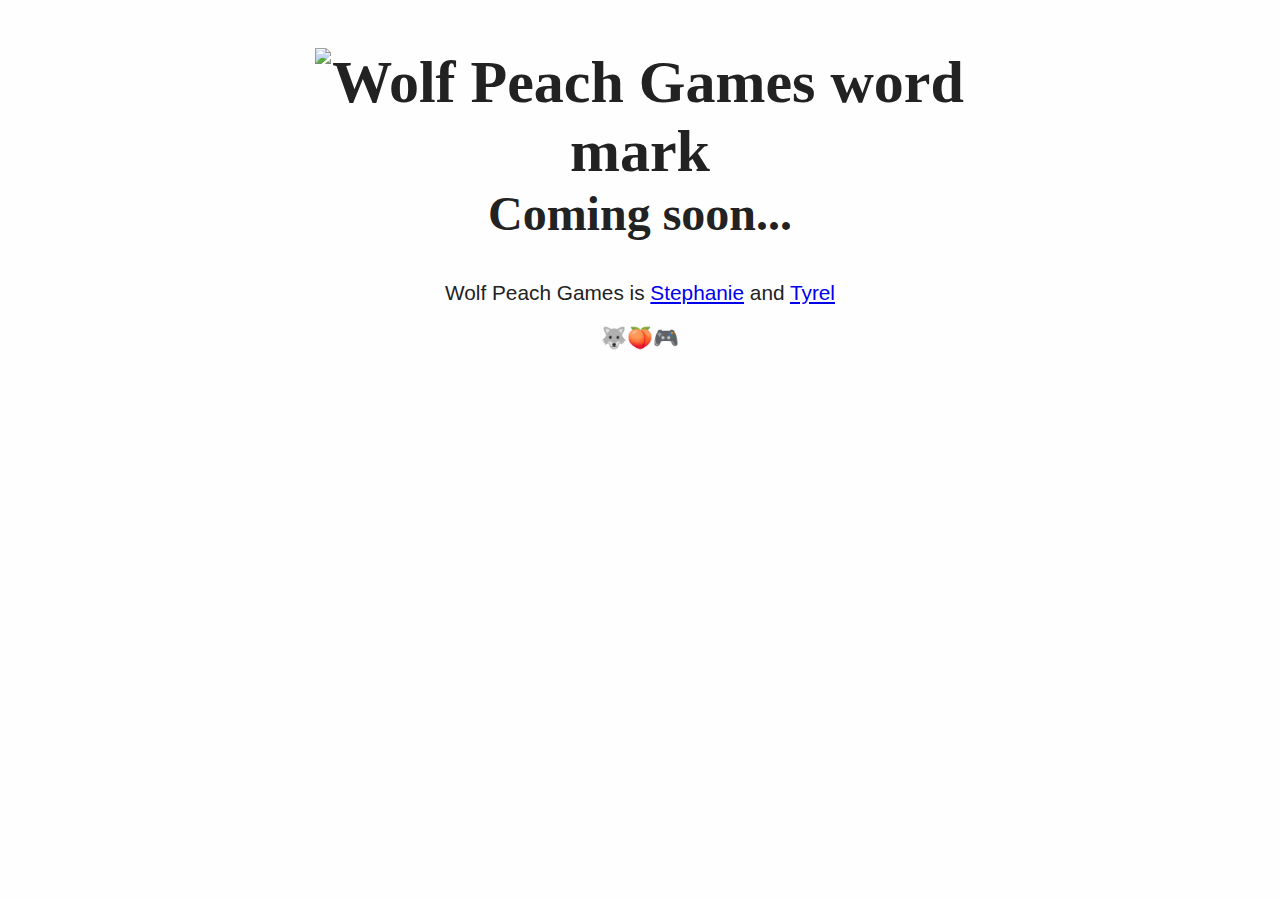
==== commit a0f579e0: "deploy: wolfpeachgames/website-source@82bebc55d3f6eee78ea0d39b1a4c4b88b57e257c" ====
--- a/index.html
+++ b/index.html
@@ -1 +1 @@
-<!DOCTYPE html><html><head><meta charSet="utf-8"/><meta http-equiv="x-ua-compatible" content="ie=edge"/><meta name="viewport" content="width=device-width, initial-scale=1, shrink-to-fit=no"/><style data-href="/styles.d910369a68b13218b863.css">@font-face{font-family:Canela-Black;src:url(https://cdn.decrypt.co/wp-content/themes/decrypt-media/assets/fonts/Canela-Black-Web.woff2) format("woff2")}html{background-color:#fefeff;color:#222}.headerWordmark{width:100%}p{font-size:1.5em;font-family:Futura,Arial,sans-serif}h1{margin:0}h2{font-family:Canela-Black,serif;font-size:3.5em;margin-top:0}.about-css-modules-module--user--2CXbd{display:flex;align-items:center;margin:0 auto 12px}.about-css-modules-module--user--2CXbd:last-child{margin-bottom:0}.about-css-modules-module--avatar--2lRF7{flex:0 0 96px;width:96px;height:96px;margin:0}.about-css-modules-module--description--ev5yS{flex:1 1;margin-left:18px;padding:12px}.about-css-modules-module--username--2EBkm{margin:0 0 12px;padding:0}.about-css-modules-module--excerpt--2Itwq{margin:0}.container-module--container--3C57J{margin:3rem auto;max-width:650px;padding:0 1rem;text-align:center}</style><meta name="generator" content="Gatsby 2.22.15"/><link as="script" rel="preload" href="/webpack-runtime-8b8f2f2d336471f58a29.js"/><link as="script" rel="preload" href="/framework-dd95e8b3d258d85252e9.js"/><link as="script" rel="preload" href="/app-2f251a109d1b7082b7cc.js"/><link as="script" rel="preload" href="/styles-9b6f388623a2ec93d35f.js"/><link as="script" rel="preload" href="/component---src-pages-index-js-4c809d3742fb9f24d86d.js"/><link as="fetch" rel="preload" href="/page-data/index/page-data.json" crossorigin="anonymous"/><link as="fetch" rel="preload" href="/page-data/app-data.json" crossorigin="anonymous"/></head><body><div id="___gatsby"><div style="outline:none" tabindex="-1" id="gatsby-focus-wrapper"><div class="container-module--container--3C57J"><h1 style="font-size:60px"><img class="headerWordmark" src="https://raw.githubusercontent.com/wolfpeachgames/website-source/master/src/images/wordmark2.png" alt="Wolf Peach Games word mark"/></h1><h2>Coming soon...</h2><p>Wolf Peach Games is <a href="http://theverdigris.ca">Stephanie</a> and <a href="https://tyrelh.github.io">Tyrel</a></p><p>🐺🍑🎮</p></div></div><div id="gatsby-announcer" style="position:absolute;top:0;width:1px;height:1px;padding:0;overflow:hidden;clip:rect(0, 0, 0, 0);white-space:nowrap;border:0" aria-live="assertive" aria-atomic="true"></div></div><script id="gatsby-script-loader">/*<![CDATA[*/window.pagePath="/";/*]]>*/</script><script id="gatsby-chunk-mapping">/*<![CDATA[*/window.___chunkMapping={"app":["/app-2f251a109d1b7082b7cc.js"],"component---src-pages-about-css-modules-js":["/component---src-pages-about-css-modules-js-40cc7aaa9326054317bb.js"],"component---src-pages-contact-js":["/component---src-pages-contact-js-58eec6bef125ca49e13b.js"],"component---src-pages-index-js":["/component---src-pages-index-js-4c809d3742fb9f24d86d.js"]};/*]]>*/</script><script src="/component---src-pages-index-js-4c809d3742fb9f24d86d.js" async=""></script><script src="/styles-9b6f388623a2ec93d35f.js" async=""></script><script src="/app-2f251a109d1b7082b7cc.js" async=""></script><script src="/framework-dd95e8b3d258d85252e9.js" async=""></script><script src="/webpack-runtime-8b8f2f2d336471f58a29.js" async=""></script></body></html>+<!DOCTYPE html><html><head><meta charSet="utf-8"/><meta http-equiv="x-ua-compatible" content="ie=edge"/><meta name="viewport" content="width=device-width, initial-scale=1, shrink-to-fit=no"/><style data-href="/styles.f3921732d6db2430528a.css">@font-face{font-family:Canela-Black;src:url(https://cdn.decrypt.co/wp-content/themes/decrypt-media/assets/fonts/Canela-Black-Web.woff2) format("woff2")}html{background-color:#fefeff;color:#222}.headerWordmark{width:100%}p{font-size:1.3em;font-family:Futura,Arial,sans-serif}h1{margin:0}h2{font-family:Canela-Black,serif;font-size:3em;margin-top:0}.about-css-modules-module--user--2CXbd{display:flex;align-items:center;margin:0 auto 12px}.about-css-modules-module--user--2CXbd:last-child{margin-bottom:0}.about-css-modules-module--avatar--2lRF7{flex:0 0 96px;width:96px;height:96px;margin:0}.about-css-modules-module--description--ev5yS{flex:1 1;margin-left:18px;padding:12px}.about-css-modules-module--username--2EBkm{margin:0 0 12px;padding:0}.about-css-modules-module--excerpt--2Itwq{margin:0}.container-module--container--3C57J{margin:3rem auto;max-width:650px;padding:0 1rem;text-align:center}</style><meta name="generator" content="Gatsby 2.22.15"/><link as="script" rel="preload" href="/webpack-runtime-8b8f2f2d336471f58a29.js"/><link as="script" rel="preload" href="/framework-dd95e8b3d258d85252e9.js"/><link as="script" rel="preload" href="/app-2f251a109d1b7082b7cc.js"/><link as="script" rel="preload" href="/styles-9b6f388623a2ec93d35f.js"/><link as="script" rel="preload" href="/component---src-pages-index-js-4c809d3742fb9f24d86d.js"/><link as="fetch" rel="preload" href="/page-data/index/page-data.json" crossorigin="anonymous"/><link as="fetch" rel="preload" href="/page-data/app-data.json" crossorigin="anonymous"/></head><body><div id="___gatsby"><div style="outline:none" tabindex="-1" id="gatsby-focus-wrapper"><div class="container-module--container--3C57J"><h1 style="font-size:60px"><img class="headerWordmark" src="https://raw.githubusercontent.com/wolfpeachgames/website-source/master/src/images/wordmark2.png" alt="Wolf Peach Games word mark"/></h1><h2>Coming soon...</h2><p>Wolf Peach Games is <a href="http://theverdigris.ca">Stephanie</a> and <a href="https://tyrelh.github.io">Tyrel</a></p><p>🐺🍑🎮</p></div></div><div id="gatsby-announcer" style="position:absolute;top:0;width:1px;height:1px;padding:0;overflow:hidden;clip:rect(0, 0, 0, 0);white-space:nowrap;border:0" aria-live="assertive" aria-atomic="true"></div></div><script id="gatsby-script-loader">/*<![CDATA[*/window.pagePath="/";/*]]>*/</script><script id="gatsby-chunk-mapping">/*<![CDATA[*/window.___chunkMapping={"app":["/app-2f251a109d1b7082b7cc.js"],"component---src-pages-about-css-modules-js":["/component---src-pages-about-css-modules-js-40cc7aaa9326054317bb.js"],"component---src-pages-contact-js":["/component---src-pages-contact-js-58eec6bef125ca49e13b.js"],"component---src-pages-index-js":["/component---src-pages-index-js-4c809d3742fb9f24d86d.js"]};/*]]>*/</script><script src="/component---src-pages-index-js-4c809d3742fb9f24d86d.js" async=""></script><script src="/styles-9b6f388623a2ec93d35f.js" async=""></script><script src="/app-2f251a109d1b7082b7cc.js" async=""></script><script src="/framework-dd95e8b3d258d85252e9.js" async=""></script><script src="/webpack-runtime-8b8f2f2d336471f58a29.js" async=""></script></body></html>